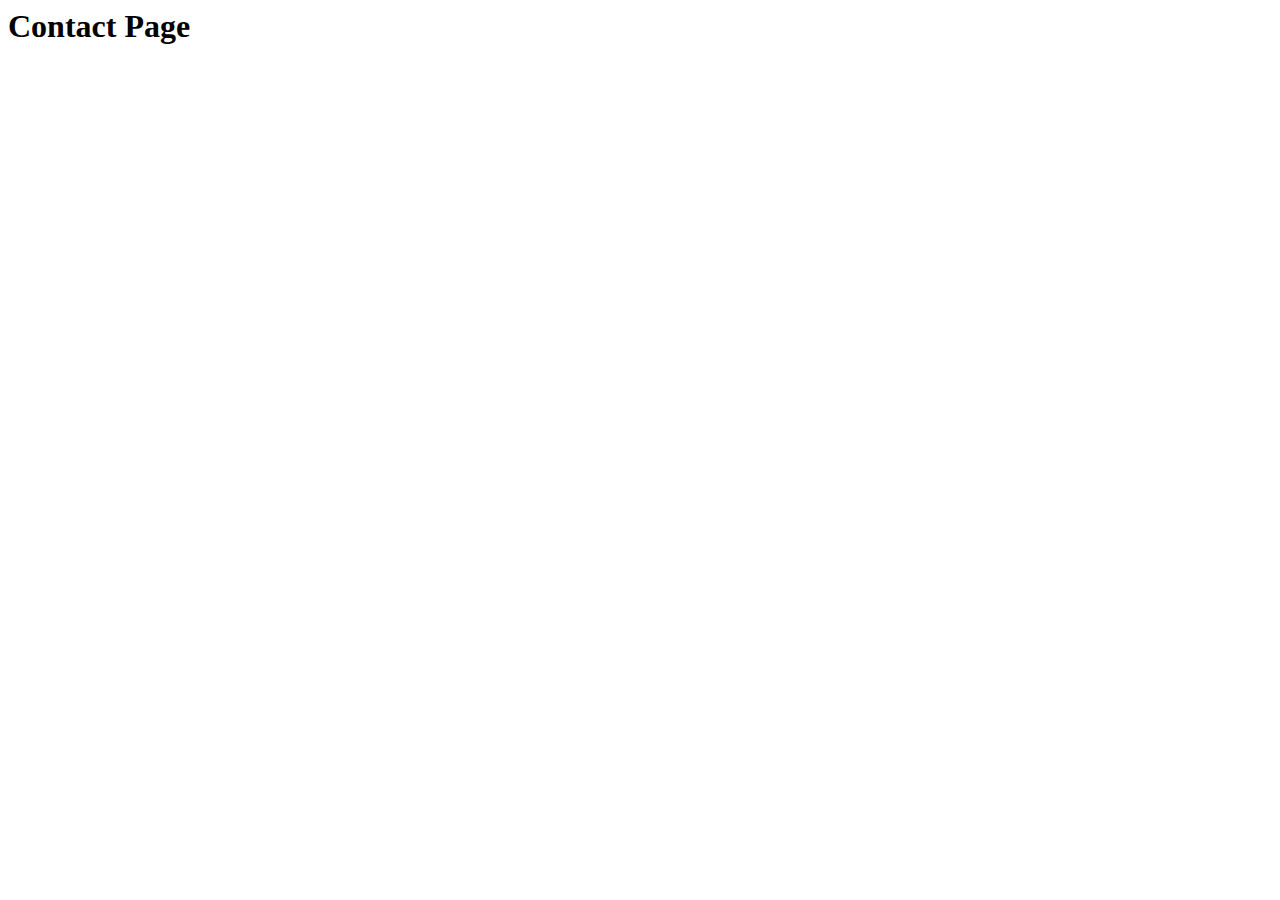
==== contact.html @ 84e7afba "contact" ====
<html lang="en">
<head>
    <meta charset="UTF-8">
    <meta http-equiv="X-UA-Compatible" content="IE=edge">
    <meta name="viewport" content="width=device-width, initial-scale=1.0">
    <title>Document</title>
</head>
<body>
    <h1>Contact Page</h1>
</body>
</html>
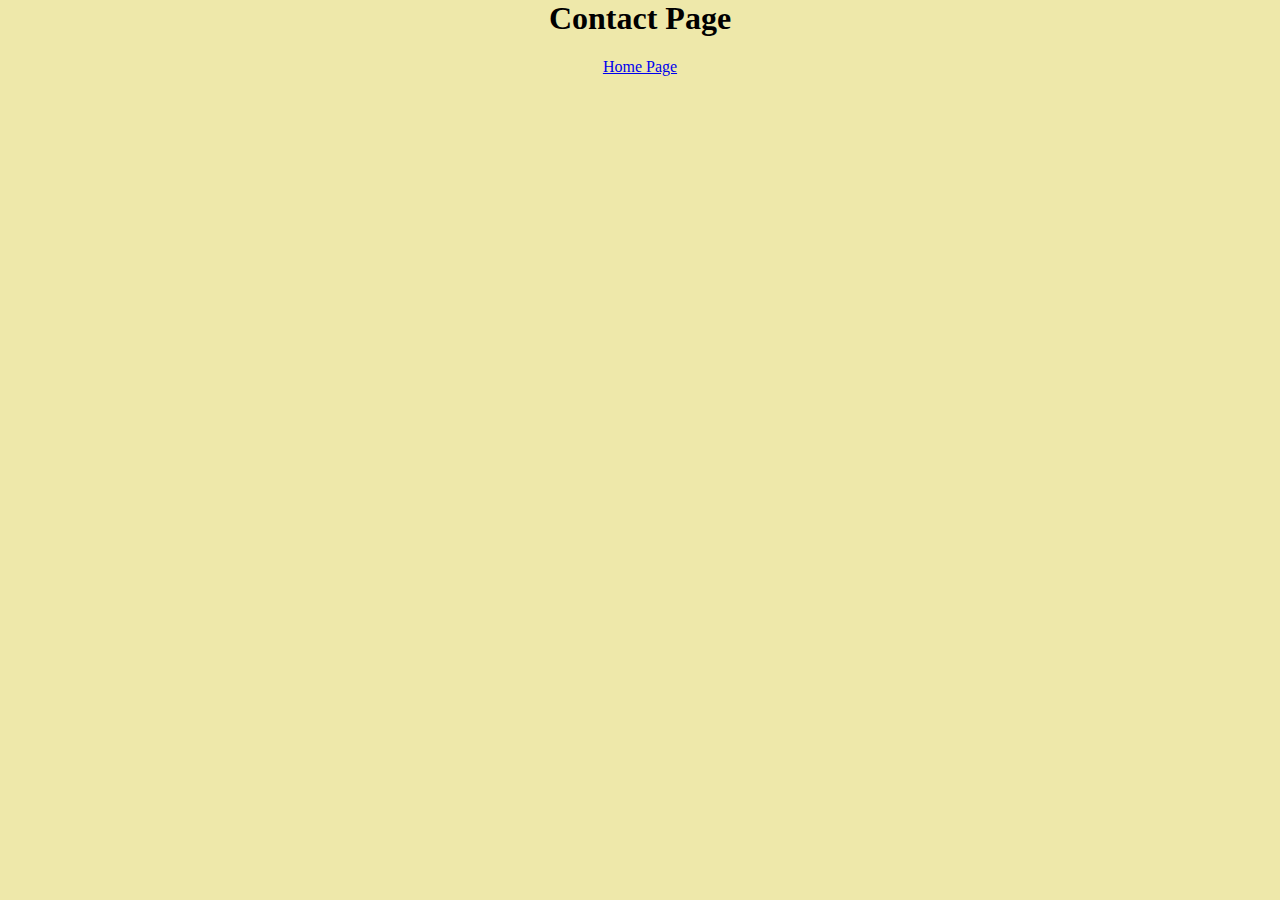
==== commit 0aa8b3e5: "contact" ====
--- a/contact.html
+++ b/contact.html
@@ -4,8 +4,12 @@
     <meta http-equiv="X-UA-Compatible" content="IE=edge">
     <meta name="viewport" content="width=device-width, initial-scale=1.0">
     <title>Document</title>
+    <link rel="stylesheet" href="styles.css">
 </head>
 <body>
     <h1>Contact Page</h1>
+    <a href="/MyGitHubPage/index.html">Home Page</a>
+
+
 </body>
 </html>--- a/styles.css
+++ b/styles.css
@@ -0,0 +1,5 @@
+body{
+    margin: 0;
+    background-color: palegoldenrod;
+    text-align: center;
+}